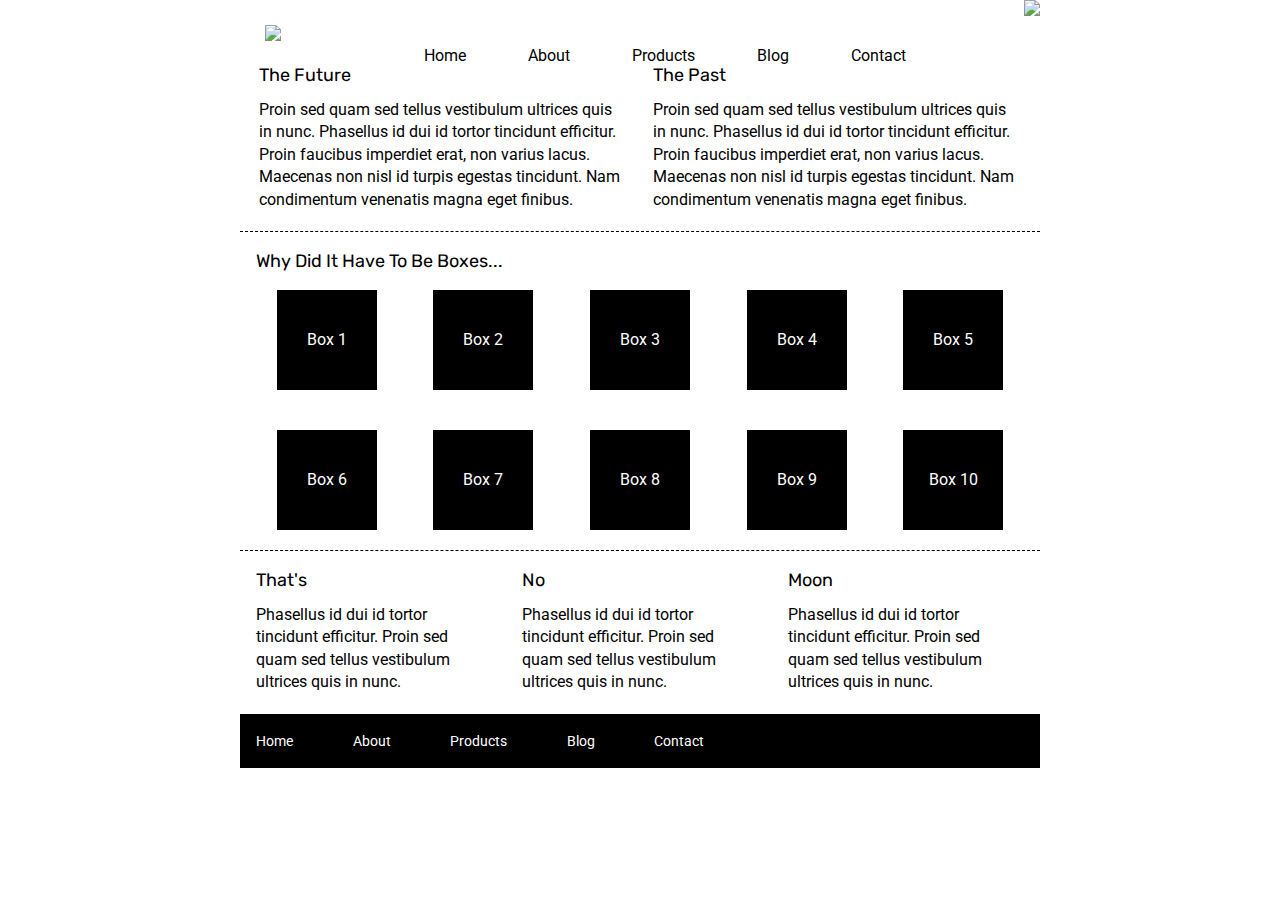
==== index.html @ e0db7086 "Header add with nav and image css upated" ====
<!doctype html>

<html lang="en">
<head>
  <meta charset="utf-8">

  <title>Sprint Challenge - Home</title>

  <link href="https://fonts.googleapis.com/css?family=Roboto|Rubik" rel="stylesheet">
  <link rel="stylesheet" href="css/index.css">

</head>

<body>
    <div class="container">
        <header class="head-container">
            <img class="lambda-logo" src="./img/lambda-black.png">
            <nav class="navigation">
                <a href="#">Home</a>
                <a href="#">About</a>
                <a href="#">Products</a>
                <a href="#">Blog</a>
                <a href="#">Contact</a>
            </nav> 
            <img src="./img/jumbo.jpg">
     </header> 
        <section class="top-content">
            <div class="text-container">
                <h2>The Future</h2>
                <p>Proin sed quam sed tellus vestibulum ultrices quis in nunc. Phasellus id dui id tortor tincidunt efficitur. Proin faucibus imperdiet erat, non varius lacus. Maecenas non nisl id turpis egestas tincidunt. Nam condimentum venenatis magna eget finibus.</p>
            </div>
            <div class="text-container">
                <h2>The Past</h2>
                <p>Proin sed quam sed tellus vestibulum ultrices quis in nunc. Phasellus id dui id tortor tincidunt efficitur. Proin faucibus imperdiet erat, non varius lacus. Maecenas non nisl id turpis egestas tincidunt. Nam condimentum venenatis magna eget finibus.</p>
            </div>
        </section>
        
        <section class="middle-content">
        
            <h2>Why Did It Have To Be Boxes...</h2>
            
            <div class="boxes">
                <div class="box">Box 1</div>
                <div class="box">Box 2</div>
                <div class="box">Box 3</div>
                <div class="box">Box 4</div>
                <div class="box">Box 5</div>
                <div class="box">Box 6</div>
                <div class="box">Box 7</div>
                <div class="box">Box 8</div>
                <div class="box">Box 9</div>
                <div class="box">Box 10</div>
            </div>
        
        </section>

        <section class="bottom-content">

            <div class="text-container">
                <h2>That's</h2>
                <p>Phasellus id dui id tortor tincidunt efficitur. Proin sed quam sed tellus vestibulum ultrices quis in nunc.</p>
            </div>
            <div class="text-container">
                <h2>No</h2>
                <p>Phasellus id dui id tortor tincidunt efficitur. Proin sed quam sed tellus vestibulum ultrices quis in nunc.</p>
            </div>
            <div class="text-container">
                <h2>Moon</h2>
                <p>Phasellus id dui id tortor tincidunt efficitur. Proin sed quam sed tellus vestibulum ultrices quis in nunc.</p>
            </div>

        </section>
        
        <footer>
            <nav>
                <a href="#">Home</a>
                <a href="#">About</a>
                <a href="#">Products</a>
                <a href="#">Blog</a>
                <a href="#">Contact</a>
            </nav>
        </footer>
    </div><!-- container -->        
</body>
</html>
---- css/index.css ----
/* http://meyerweb.com/eric/tools/css/reset/ 
   v2.0 | 20110126
   License: none (public domain)
*/

html, body, div, span, applet, object, iframe,
h1, h2, h3, h4, h5, h6, p, blockquote, pre,
a, abbr, acronym, address, big, cite, code,
del, dfn, em, img, ins, kbd, q, s, samp,
small, strike, strong, sub, sup, tt, var,
b, u, i, center,
dl, dt, dd, ol, ul, li,
fieldset, form, label, legend,
table, caption, tbody, tfoot, thead, tr, th, td,
article, aside, canvas, details, embed, 
figure, figcaption, footer, header, hgroup, 
menu, nav, output, ruby, section, summary,
time, mark, audio, video {
	margin: 0;
	padding: 0;
	border: 0;
	font-size: 100%;
	font: inherit;
	vertical-align: baseline;
}
/* HTML5 display-role reset for older browsers */
article, aside, details, figcaption, figure, 
footer, header, hgroup, menu, nav, section {
	display: block;
}
body {
	line-height: 1;
}
ol, ul {
	list-style: none;
}
blockquote, q {
	quotes: none;
}
blockquote:before, blockquote:after,
q:before, q:after {
	content: '';
	content: none;
}
table {
	border-collapse: collapse;
	border-spacing: 0;
}

* {
    box-sizing: border-box;
}

html, body {
    height: 100%;
    font-family: 'Roboto', sans-serif;
}

h1, h2, h3, h4, h5 {
    font-size: 18px;
    margin-bottom: 15px;
    font-family: 'Rubik', sans-serif;
}

p {
    line-height: 1.4;
}

.container {
    width: 800px;
    margin: 0 auto;
}
.head-container {
    display: flex;
    justify-content: space-between;
    flex-wrap: wrap;
}
.lambda-logo {
    margin: 25px;
}
.navigation {
    margin-top: 48px;
    padding: 0 20px;
}
.navigation a {
    padding: 0 29px;
    text-decoration: none;
    color: #000;
}
.top-content {
    display: flex;
    flex-wrap: wrap;
    justify-content: space-evenly;
    margin-bottom: 20px;
    border-bottom: 1px dashed black;
}

.top-content .text-container {
    width: 48%;
    padding: 0 1%;
    padding-bottom: 20px;  
}

.middle-content {
    margin-bottom: 20px;
    border-bottom: 1px dashed black;
}

.middle-content h2 {
    padding: 0 2%;
    margin-bottom: 0;
}

.middle-content .boxes {
    display: flex;
    flex-wrap: wrap;
    justify-content: space-evenly;
}

.middle-content .boxes .box {
    width: 12.5%;
    height: 100px;
    background: black;
    margin: 20px 2.5%;
    color: white;
    display: flex;
    align-items: center;
    justify-content: center;
}

.bottom-content {
    display: flex;
    margin: 0 2% 20px;
    justify-content: space-around;
}

.bottom-content .text-container {
    padding-right: 4%;
}

.bottom-content .text-container:last-child {
    padding-right: 0;
}

footer {
    width: 100%;
    background: black;
}

footer nav {
    width: 60%;
    display: flex;
    justify-content: space-between;
    align-items: center;
    padding: 20px 2%;
    font-size: 14px;
}

footer nav a {
    color: white;
    text-decoration: none;
}
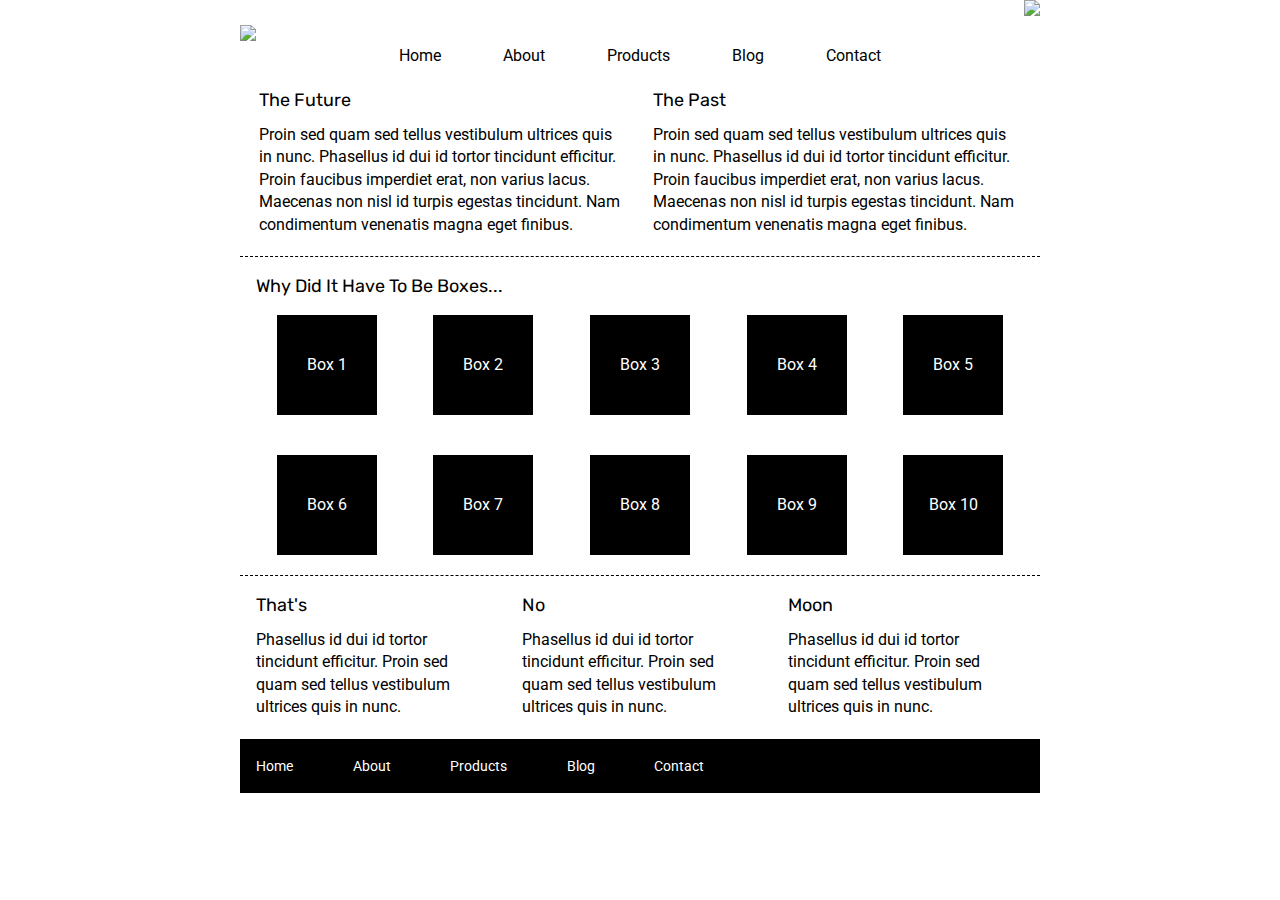
==== commit 8b1d9901: "made some change, but still need work" ====
--- a/index.html
+++ b/index.html
@@ -40,16 +40,16 @@
             <h2>Why Did It Have To Be Boxes...</h2>
             
             <div class="boxes">
-                <div class="box">Box 1</div>
-                <div class="box">Box 2</div>
-                <div class="box">Box 3</div>
-                <div class="box">Box 4</div>
-                <div class="box">Box 5</div>
-                <div class="box">Box 6</div>
-                <div class="box">Box 7</div>
-                <div class="box">Box 8</div>
-                <div class="box">Box 9</div>
-                <div class="box">Box 10</div>
+                <div class="box teal">Box 1</div>
+                <div class="box gold">Box 2</div>
+                <div class="box cadetblue">Box 3</div>
+                <div class="box coral">Box 4</div>
+                <div class="box crimson">Box 5</div>
+                <div class="box forestgreen">Box 6</div>
+                <div class="box darkorchid">Box 7</div>
+                <div class="box hotpink">Box 8</div>
+                <div class="box indigo">Box 9</div>
+                <div class="box dodgerblue">Box 10</div>
             </div>
         
         </section>
--- a/css/index.css
+++ b/css/index.css
@@ -74,9 +74,10 @@
     display: flex;
     justify-content: space-between;
     flex-wrap: wrap;
+    margin-bottom: 25px;
 }
 .lambda-logo {
-    margin: 25px;
+    margin: 25px 0;
 }
 .navigation {
     margin-top: 48px;
@@ -100,7 +101,9 @@
     padding: 0 1%;
     padding-bottom: 20px;  
 }
-
+.top-container h2 {
+    font-weight: 900;
+}
 .middle-content {
     margin-bottom: 20px;
     border-bottom: 1px dashed black;
@@ -127,7 +130,27 @@
     align-items: center;
     justify-content: center;
 }
+ .teal {
+     background: teal;
+ }
+  
+ .boxes-container {
+    display: flex;
+    flex-wrap: wrap;
+    justify-content: space-around;
+    margin: 25px 0;
+} 
+.box1, .box2, .box3, .box4 {
+ width: 370px;
+ margin: 22px 14px;
+}
 
+ .boxes-container h3 {
+   padding: 0 0 -3px 0;
+ }
+.boxes-container img {
+    padding-bottom: 10px;
+}
 .bottom-content {
     display: flex;
     margin: 0 2% 20px;
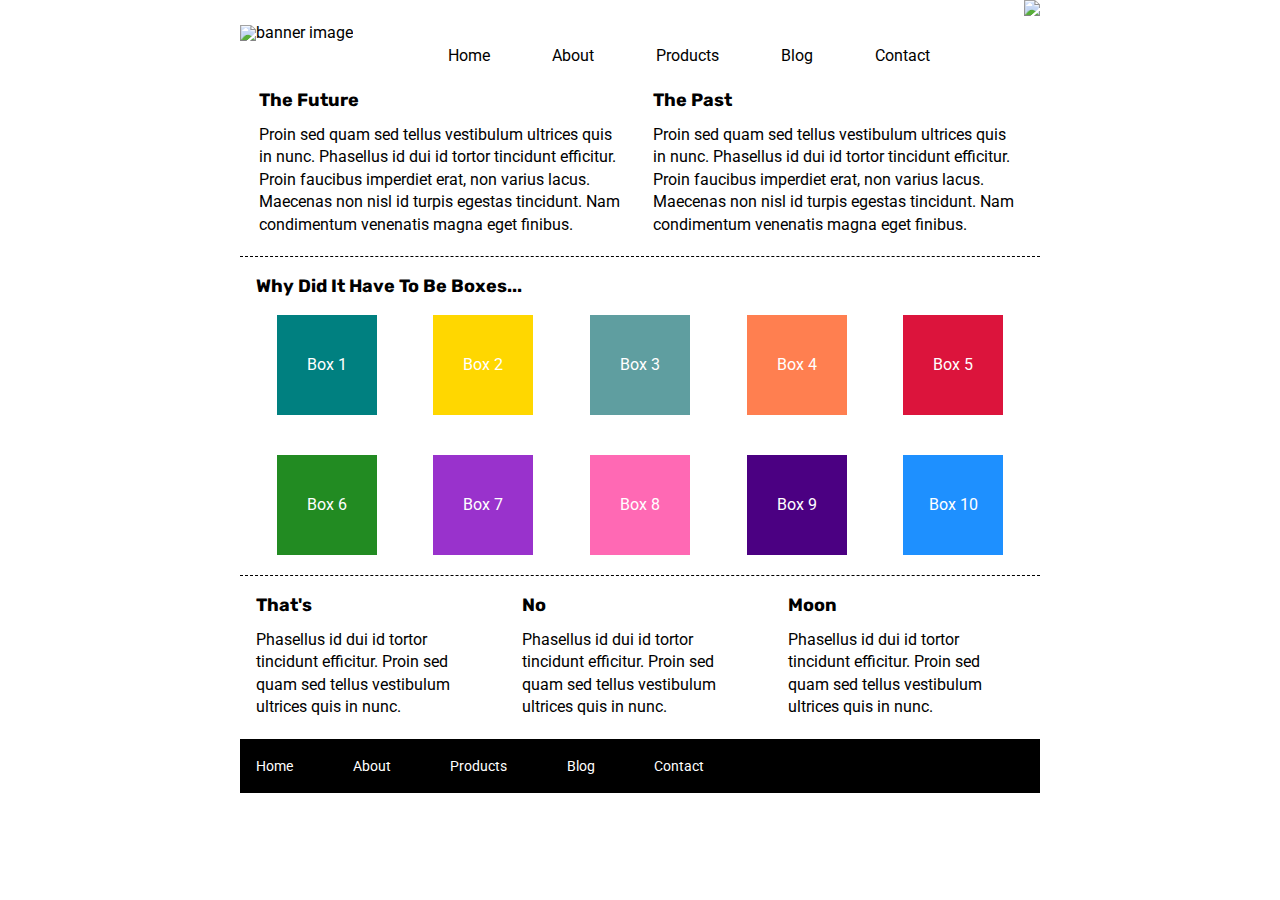
==== commit 828ff0c8: "Both pages are complete" ====
--- a/index.html
+++ b/index.html
@@ -14,10 +14,10 @@
 <body>
     <div class="container">
         <header class="head-container">
-            <img class="lambda-logo" src="./img/lambda-black.png">
+            <img class="lambda-logo" src="./img/lambda-black.png" alt="banner image">
             <nav class="navigation">
                 <a href="#">Home</a>
-                <a href="#">About</a>
+                <a href="about.html">About</a>
                 <a href="#">Products</a>
                 <a href="#">Blog</a>
                 <a href="#">Contact</a>
@@ -40,16 +40,16 @@
             <h2>Why Did It Have To Be Boxes...</h2>
             
             <div class="boxes">
-                <div class="box teal">Box 1</div>
-                <div class="box gold">Box 2</div>
-                <div class="box cadetblue">Box 3</div>
-                <div class="box coral">Box 4</div>
-                <div class="box crimson">Box 5</div>
-                <div class="box forestgreen">Box 6</div>
-                <div class="box darkorchid">Box 7</div>
-                <div class="box hotpink">Box 8</div>
-                <div class="box indigo">Box 9</div>
-                <div class="box dodgerblue">Box 10</div>
+                <div class="box">Box 1</div>
+                <div class="box">Box 2</div>
+                <div class="box">Box 3</div>
+                <div class="box">Box 4</div>
+                <div class="box">Box 5</div>
+                <div class="box">Box 6</div>
+                <div class="box">Box 7</div>
+                <div class="box">Box 8</div>
+                <div class="box">Box 9</div>
+                <div class="box">Box 10</div>
             </div>
         
         </section>
--- a/css/index.css
+++ b/css/index.css
@@ -60,6 +60,7 @@
     font-size: 18px;
     margin-bottom: 15px;
     font-family: 'Rubik', sans-serif;
+    font-weight: bold;
 }
 
 p {
@@ -130,10 +131,39 @@
     align-items: center;
     justify-content: center;
 }
- .teal {
-     background: teal;
+.boxes-container {
+    border-top: 1px dashed #000;
+}
+ .box:nth-child(1) {
+     background: teal !important;
  }
-  
+  .box:nth-child(2) {
+      background: gold !important;
+  }
+  .box:nth-child(3) {
+      background: cadetblue !important;
+  }
+  .box:nth-child(4) {
+      background: coral !important;
+  }
+  .box:nth-child(5) {
+      background: crimson !important
+}
+.box:nth-child(6) {
+    background: forestgreen !important;
+}
+.box:nth-child(7) {
+    background: darkorchid !important;
+}
+.box:nth-child(8) {
+    background: hotpink !important;
+}
+.box:nth-child(9) {
+    background: indigo !important;
+}
+.box:nth-child(10) {
+    background: dodgerblue !important;
+}
  .boxes-container {
     display: flex;
     flex-wrap: wrap;
@@ -143,14 +173,31 @@
 .box1, .box2, .box3, .box4 {
  width: 370px;
  margin: 22px 14px;
-}
-
+ border-bottom: 1px dashed #000;
+}
+.box1 a, .box2 a, .box3 a, .box4 a {
+    text-decoration: none;
+    display: block;
+    padding: 3px 8px;
+    color: #000;
+}
  .boxes-container h3 {
    padding: 0 0 -3px 0;
  }
 .boxes-container img {
     padding-bottom: 10px;
 }
+.buttons {
+    margin: 16px 0;
+    border: 1px solid #000;
+    border-radius: 5px;
+    width: 145px;
+    padding: 10px;
+    text-align: center;
+}
+.mid-footer {
+    margin-bottom: 32px;
+}
 .bottom-content {
     display: flex;
     margin: 0 2% 20px;
